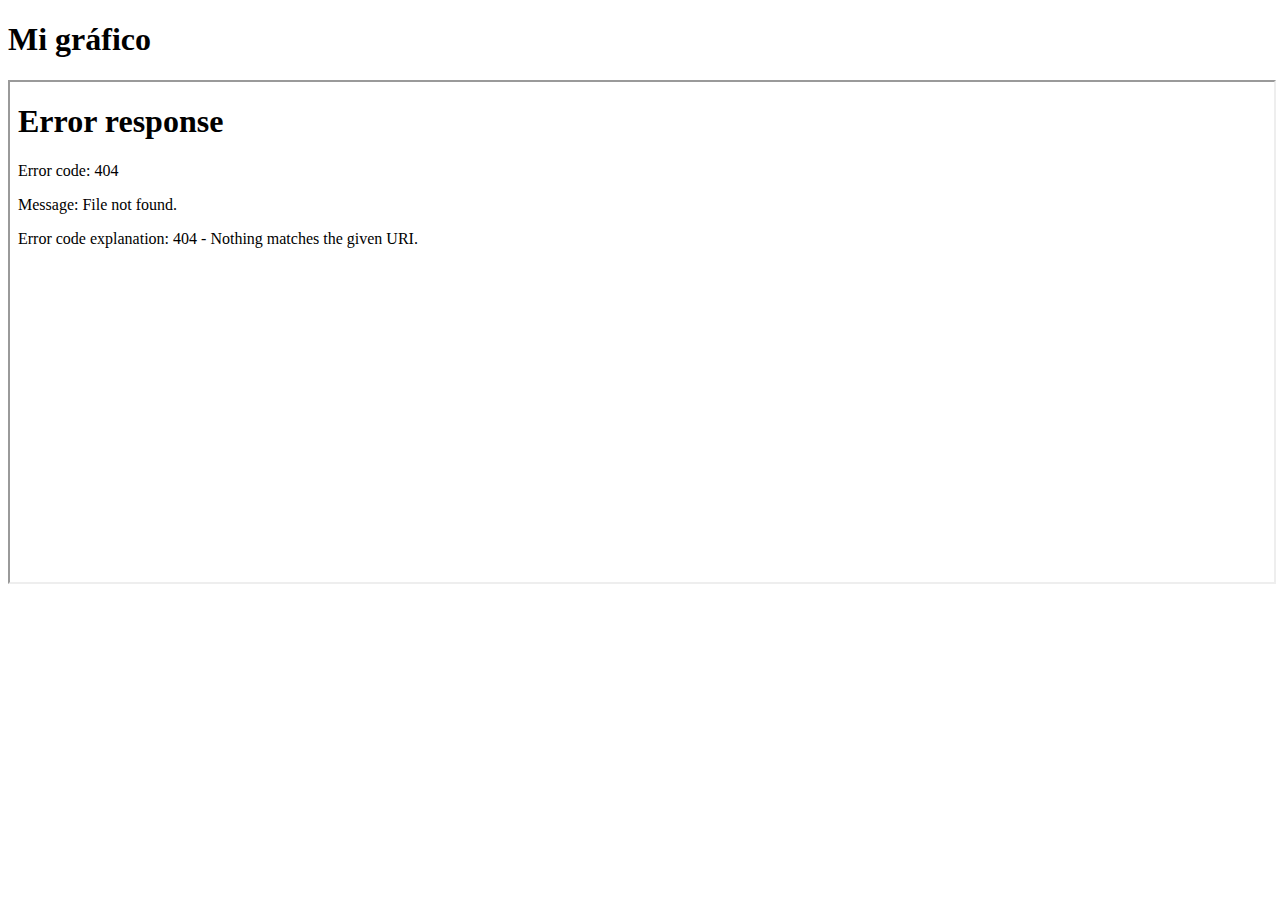
==== myapp/templates/index.html @ 3bb88e25 "Primer commit del proyecto" ====
<!DOCTYPE html>
<html>
<head>
    <title>Mi Proyecto Django</title>
</head>
<body>
    <h1>Mi gráfico</h1>
    <iframe src="/static/line_chart.html" width="100%" height="500"></iframe>
</body>
</html>
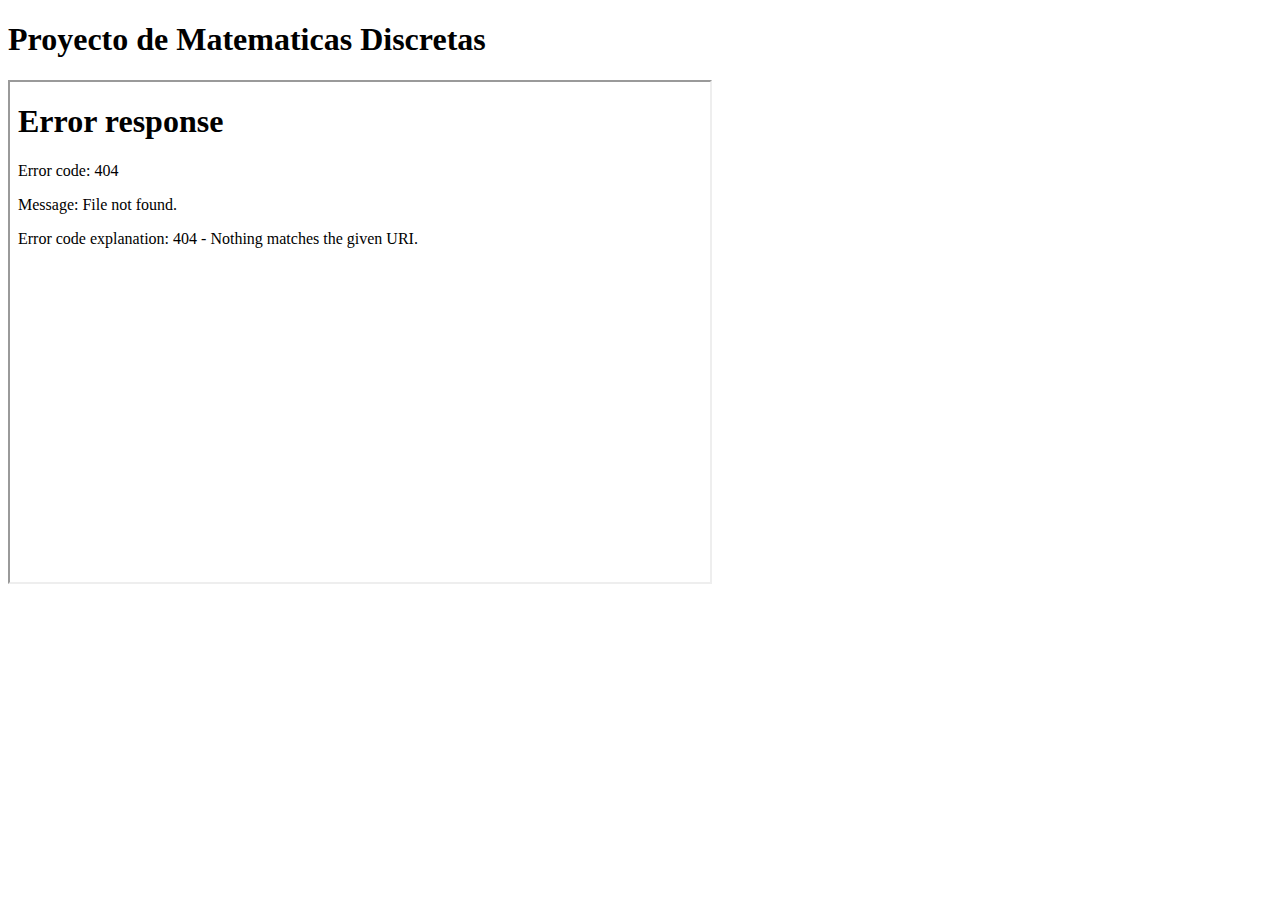
==== commit a627e7a6: "Arreglos" ====
--- a/myapp/templates/index.html
+++ b/myapp/templates/index.html
@@ -2,9 +2,16 @@
 <html>
 <head>
     <title>Mi Proyecto Django</title>
+    <link rel="stylesheet" type="text/css" href="{% static 'styles.css' %}">    
 </head>
 <body>
-    <h1>Mi gráfico</h1>
-    <iframe src="/static/line_chart.html" width="100%" height="500"></iframe>
+    <h1>Proyecto de Matematicas Discretas</h1>
+    <iframe 
+    src="/static/graph_chart.html" 
+    width="700" height="500">
+
+</iframe>
+
+
 </body>
 </html>
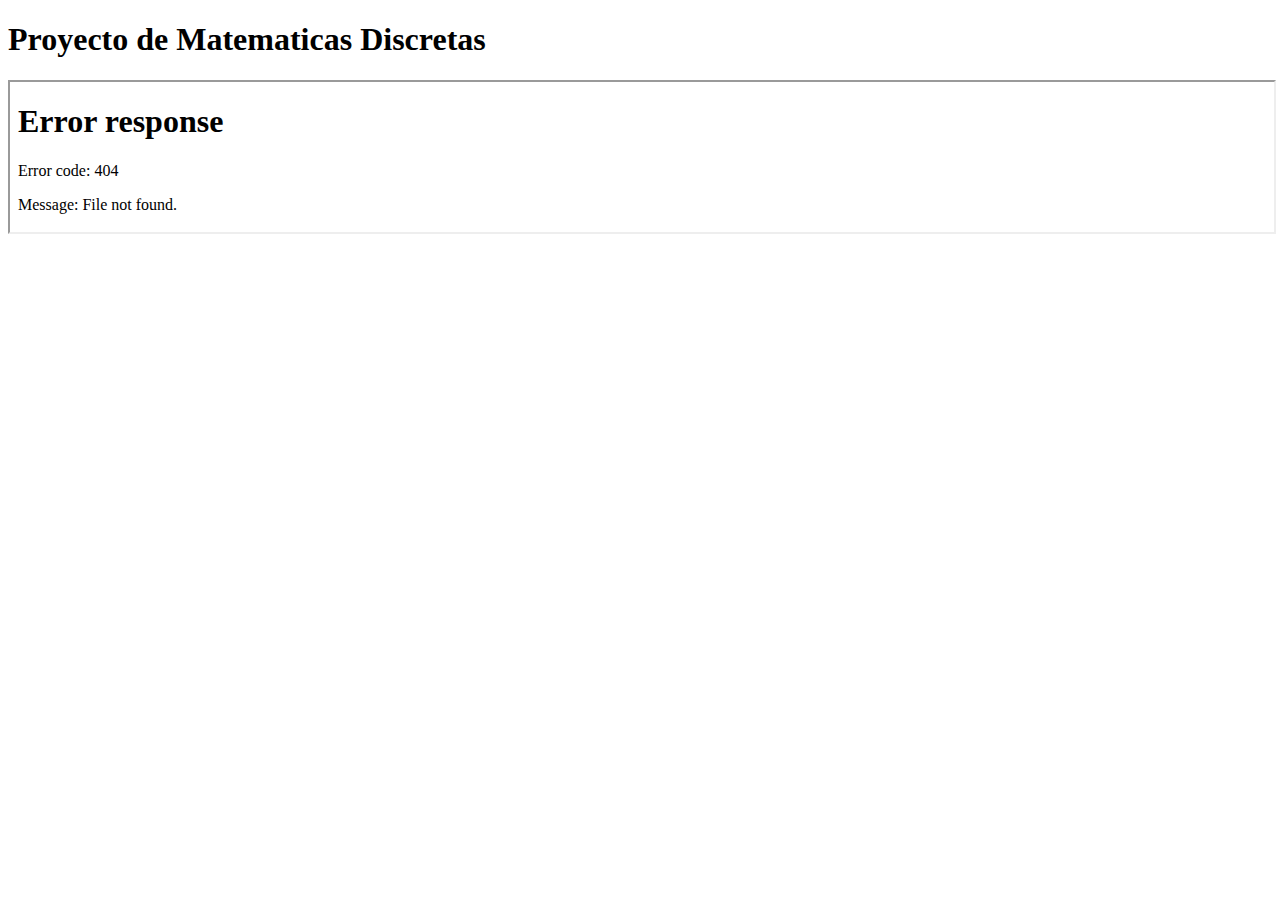
==== commit 7bb99301: "Arreglos" ====
--- a/myapp/templates/index.html
+++ b/myapp/templates/index.html
@@ -8,7 +8,7 @@
     <h1>Proyecto de Matematicas Discretas</h1>
     <iframe 
     src="/static/graph_chart.html" 
-    width="700" height="500">
+    width="100%" height="100%">
 
 </iframe>
 
